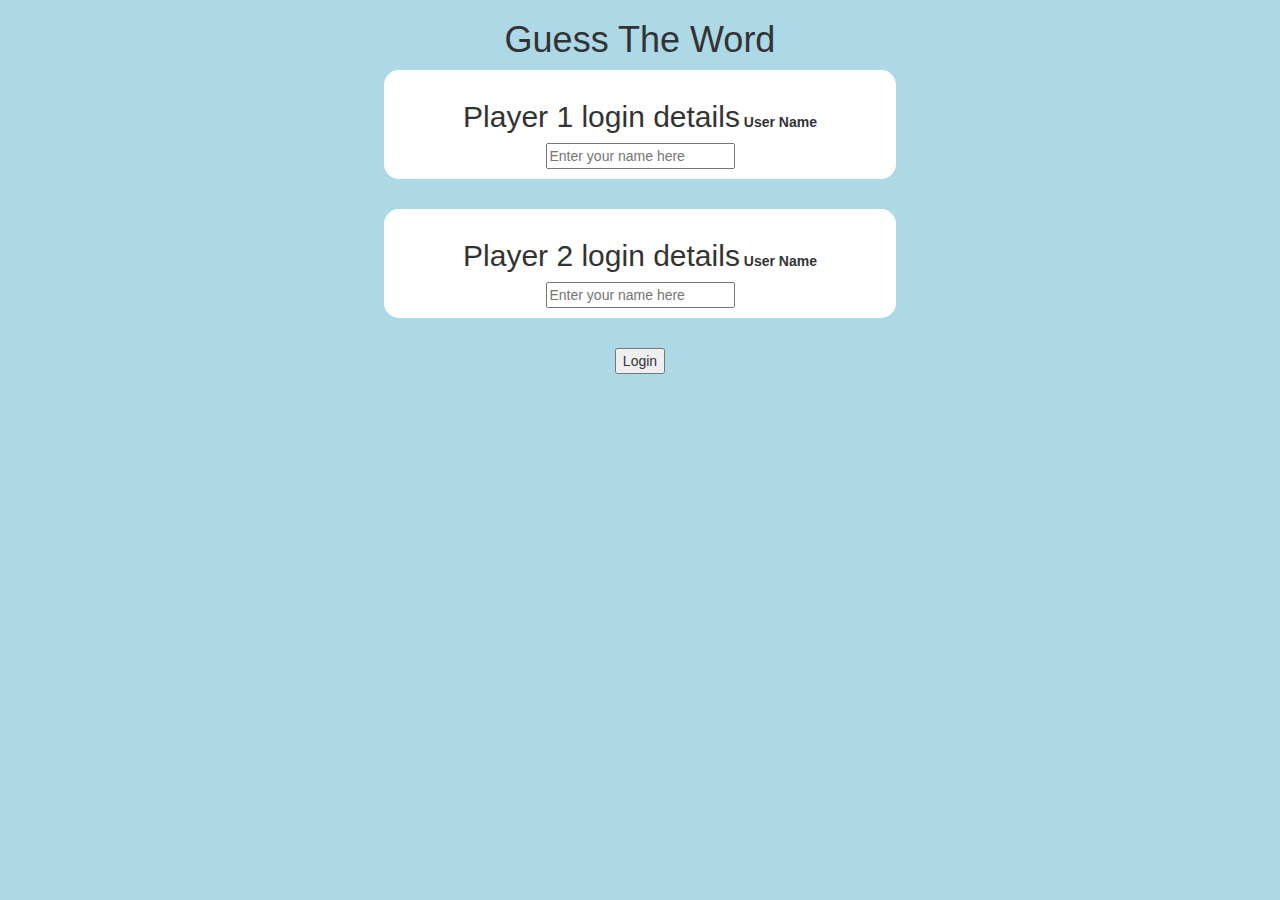
==== index.html @ 156bfefc "Add files via upload" ====
<!DOCTYPE html>
<html>
<head>
	<title>Guess The Word</title>

<meta name="viewport" content="width=device-width, initial-scale=1">
<link rel="stylesheet" href="https://maxcdn.bootstrapcdn.com/bootstrap/3.4.0/css/bootstrap.min.css">
<script src="https://ajax.googleapis.com/ajax/libs/jquery/3.4.1/jquery.min.js"></script>
<script src="https://maxcdn.bootstrapcdn.com/bootstrap/3.4.0/js/bootstrap.min.js"></script>

<link rel="stylesheet" type="text/css" href="game.css">

<script src="game_login.js"></script>
</head>
<body>
	<center>
		<h1>Guess The Word</h1>
		<div class="login_div1">
			<h2>Player 1 login details</h2>
			<label>User Name</label>
			<input placeholder="Enter your name here" id="player_1_input">
			
		</div>
		<div class="login_div2">
			<h2>Player 2 login details</h2>
			<label>User Name</label>
			<input placeholder="Enter your name here" id="player_2_input">
		</div>
		<button onclick="Login()">Login</button>
	</center>
</body>
</html>
---- game.css ----
body
{
	background: lightblue;
}

	.login_div1 , .login_div2
	{
		background: white;
		padding: 10px;
		float: none;
		border-radius: 15px;
		width:40%;
		margin-bottom: 30px;
	}


#name1 , #name2
{
	display: inline-block;
	margin-left: 20px;
}
#word
{
	width: 60%;
}
#word_display
{
	letter-spacing: 5px;
}
#output
{
background: white;
border-radius: 10px;
border-top: 10px solid #AA4465;
padding: 10px;
float: none;
text-align: left;
width:650px
}
#button_send{
	width:500px;
}
#player1_score,#player2_score{
	font-size: 24px;
}
#answer_name,#question_name{
font-size:24px;
}
h2{
display:inline-block
}
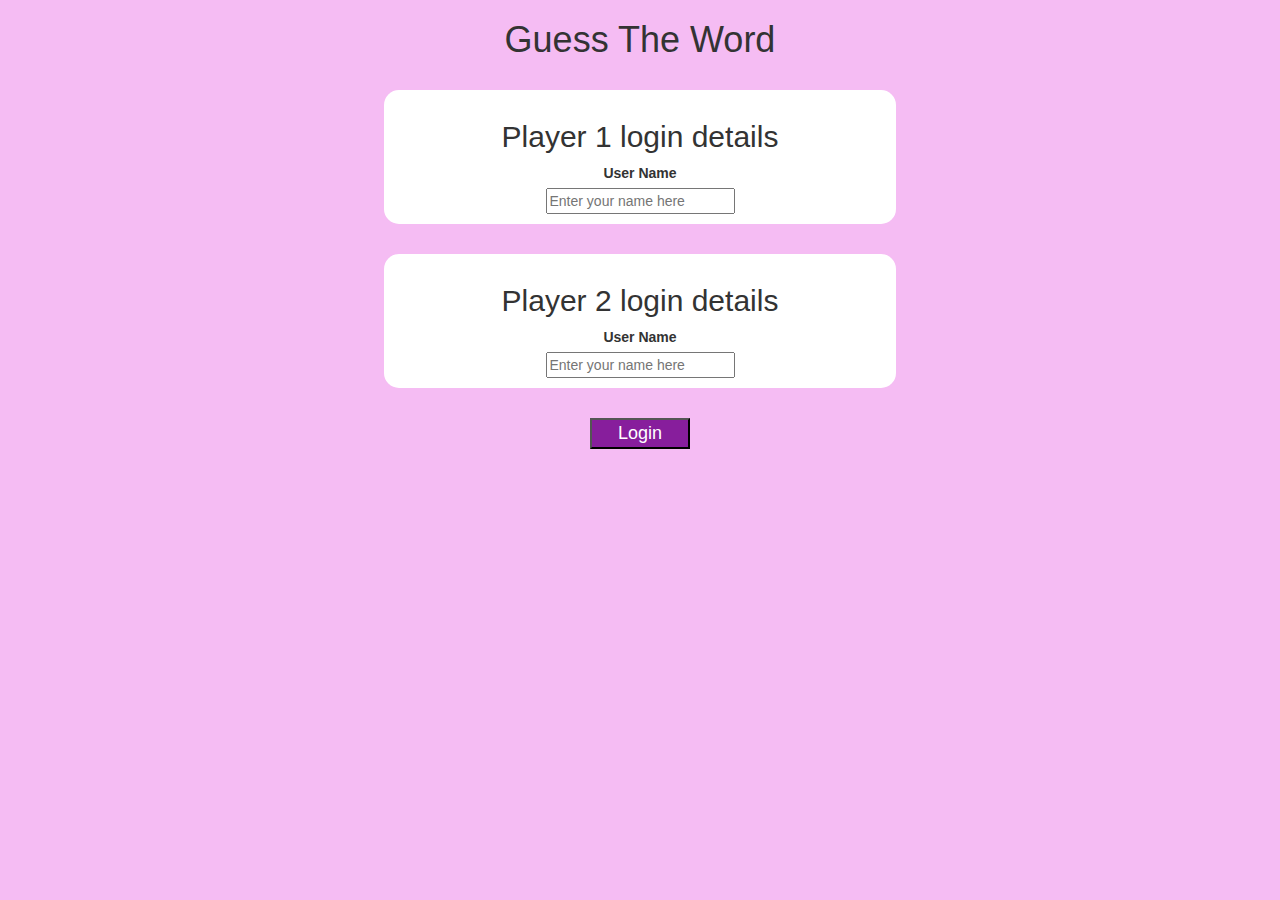
==== commit bcc99560: "Add files via upload" ====
--- a/index.html
+++ b/index.html
@@ -15,18 +15,23 @@
 <body>
 	<center>
 		<h1>Guess The Word</h1>
+		<br>
 		<div class="login_div1">
 			<h2>Player 1 login details</h2>
+			<br>
 			<label>User Name</label>
+			<br>
 			<input placeholder="Enter your name here" id="player_1_input">
 			
 		</div>
 		<div class="login_div2">
 			<h2>Player 2 login details</h2>
+			<br>
 			<label>User Name</label>
+			<br>
 			<input placeholder="Enter your name here" id="player_2_input">
 		</div>
-		<button onclick="Login()">Login</button>
+		<button id="button_login"onclick="Login()">Login</button>
 	</center>
 </body>
 </html>--- a/game.css
+++ b/game.css
@@ -1,6 +1,6 @@
 body
 {
-	background: lightblue;
+	background: #f5bcf3;
 }
 
 	.login_div1 , .login_div2
@@ -49,3 +49,9 @@
 h2{
 display:inline-block
 }
+#button_login{
+	background:#871e9c;
+	width:100px;
+	font-size:18px;
+	color:white;
+}
